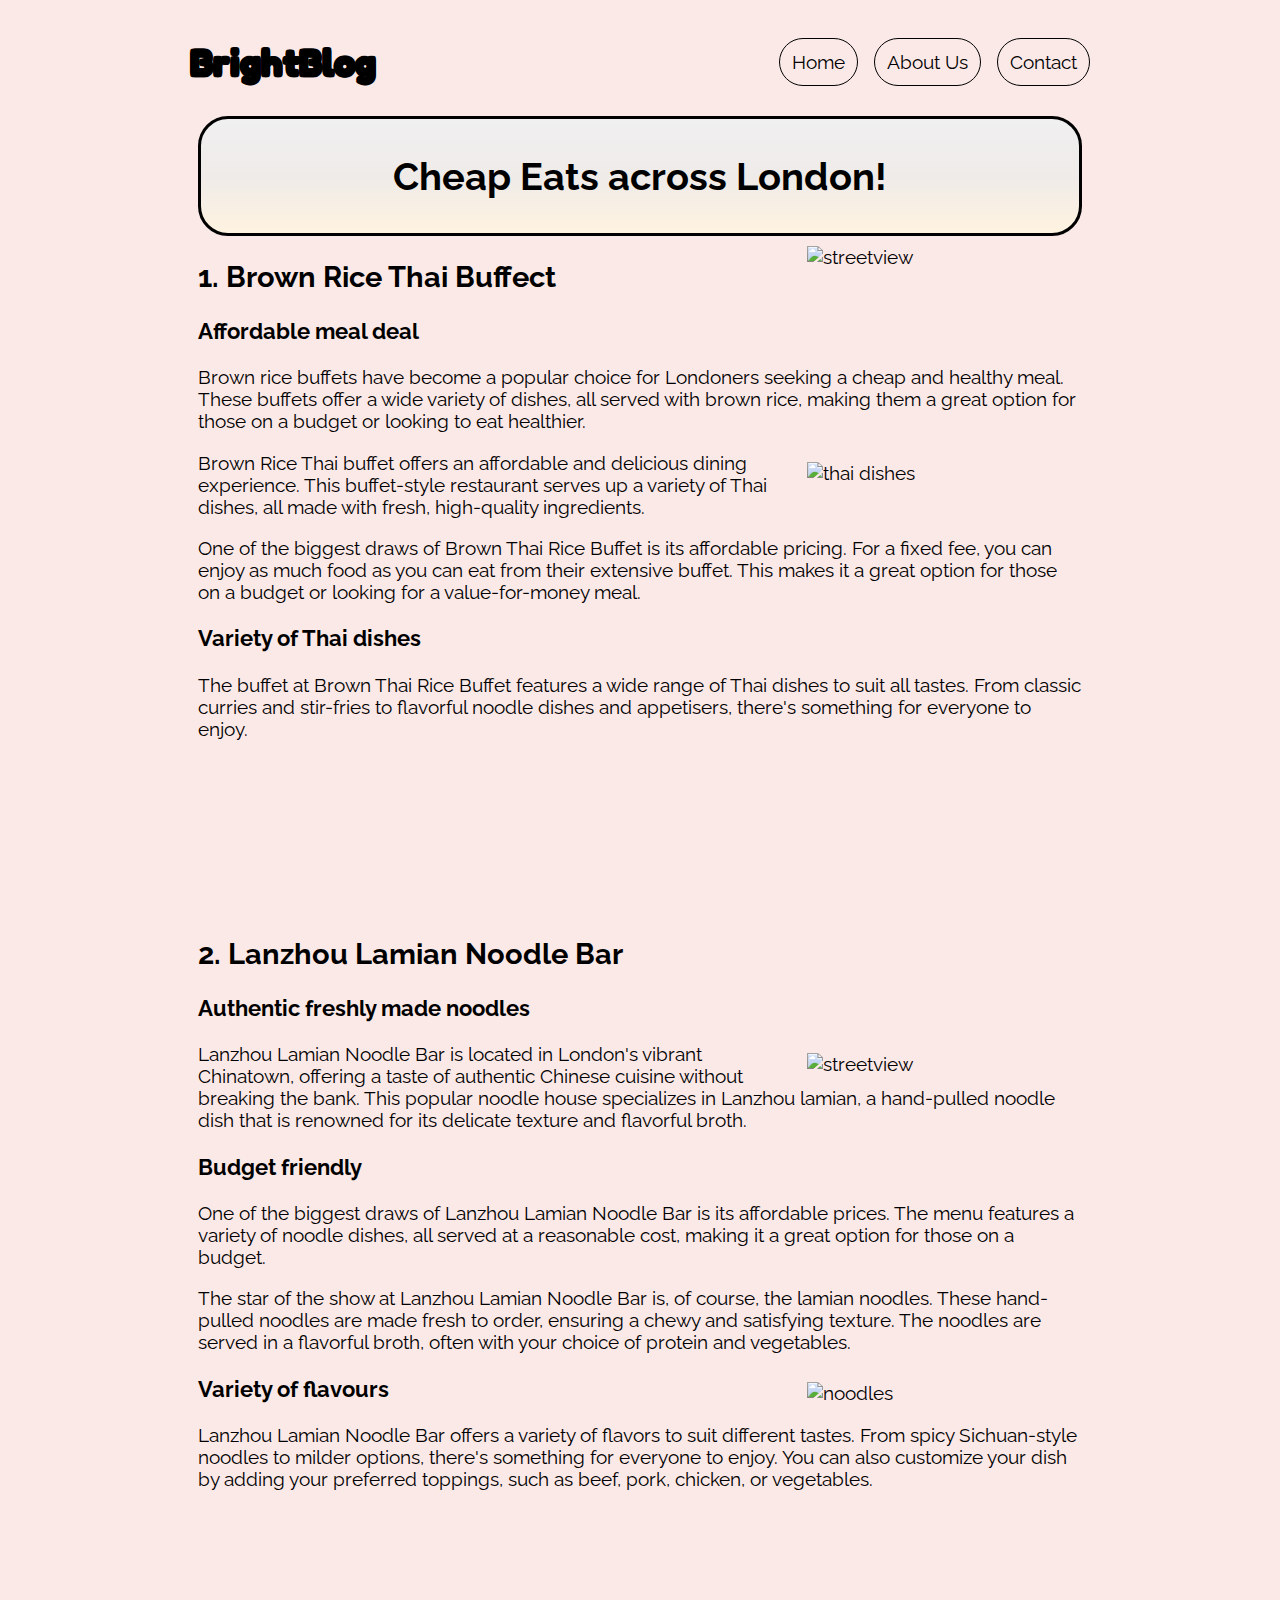
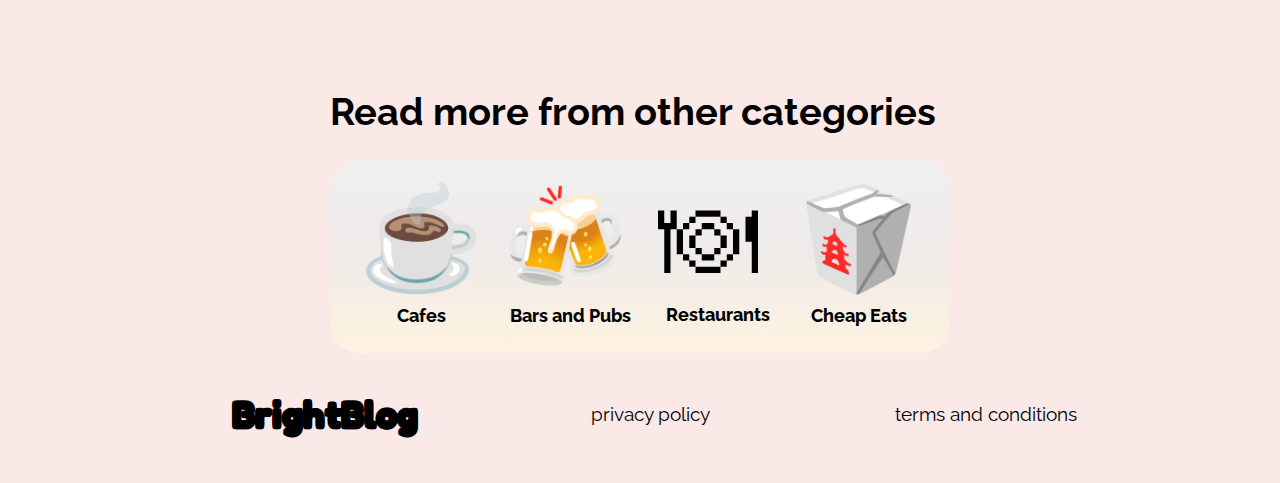
==== cheapeats.html @ 9349f17e "Add files via upload" ====
<!DOCTYPE html>
<html lang="en">
<head>
    <link rel="stylesheet" href="cheapeats.css">
    <script src="app.js"></script>
    <link href="https://fonts.googleapis.com/css2?family=Fredoka+One&display=swap" rel="stylesheet">
    <link rel="preconnect" href="https://fonts.googleapis.com">
<link rel="preconnect" href="https://fonts.gstatic.com" crossorigin>
<link href="https://fonts.googleapis.com/css2?family=Raleway:ital,wght@0,100..900;1,100..900&display=swap" rel="stylesheet">
    <meta charset="UTF-8">
    <meta name="viewport" content="width=device-width, initial-scale=1.0">
    <title>BrightBlogSITE</title>
</head>
<body>
    <header id="main-header">
        <h1 id="logo"> BrightBlog </h1>
        
        <nav>
            <ul id="nav-ul">
                <li><a href="home.html" class="navbutton">Home</a></li>
                <li><a href="home.html#about" class="navbutton">About Us</a></li>
                <li><a href="" class="navbutton">Contact</a></li>
            </ul>
        </nav>
    </header>
    <main>
        <div>
            <article id="main-content">
                <h1> Cheap Eats across London! </h1>              
            </article>

            <img src="https://brownriceuk.co.uk/wp-content/uploads/2023/06/2E2A7581-1024x683.jpg" alt="streetview" width="30%" height="20%">
            <h2>1. Brown Rice Thai Buffect</h2>
            <h3> Affordable meal deal</h3>
            <p>Brown rice buffets have become a popular choice for Londoners seeking a cheap and healthy meal. These buffets offer a wide variety of dishes, all served with brown rice, making them a great option for those on a budget or looking to eat healthier.</p>

            <img src="https://rs-menus-api.roocdn.com/images/cf2b24ae-8887-424c-8da6-3cdeb17cf72a/image.jpeg" alt="thai dishes" height="20%" width="30%">
            <p>Brown Rice Thai buffet offers an affordable and delicious dining experience. This buffet-style restaurant serves up a variety of Thai dishes, all made with fresh, high-quality ingredients.</p>
            <p>One of the biggest draws of Brown Thai Rice Buffet is its affordable pricing. For a fixed fee, you can enjoy as much food as you can eat from their extensive buffet. This makes it a great option for those on a budget or looking for a value-for-money meal.</p>
            <h3>Variety of Thai dishes</h3> 
            <p>The buffet at Brown Thai Rice Buffet features a wide range of Thai dishes to suit all tastes. From classic curries and stir-fries to flavorful noodle dishes and appetisers, there's something for everyone to enjoy.</p>
            <iframe src="https://www.google.com/maps/embed?pb=!1m18!1m12!1m3!1d2482.8384165953976!2d-0.20798202367857943!3d51.51618037181527!2m3!1f0!2f0!3f0!3m2!1i1024!2i768!4f13.1!3m3!1m2!1s0x4876101dde1a97d5%3A0x62882536777fd6a0!2sBrown%20Rice!5e0!3m2!1sen!2suk!4v1726261151093!5m2!1sen!2suk" width="100%" height="30%" style="border:0;" allowfullscreen="" loading="lazy" referrerpolicy="no-referrer-when-downgrade"></iframe>
                
         
            <h2> 2. Lanzhou Lamian Noodle Bar </h2>
         <h3> Authentic freshly made noodles</h3>
            <img src="https://static.wixstatic.com/media/61da97_d0f841e179ab49daae19976b06861cb4~mv2.jpeg/v1/fill/w_640,h_480,al_c,q_80,usm_0.66_1.00_0.01,enc_auto/61da97_d0f841e179ab49daae19976b06861cb4~mv2.jpeg" alt="streetview" height="30%" width="30%">
         <p>Lanzhou Lamian Noodle Bar is located in London's vibrant Chinatown, offering a taste of authentic Chinese cuisine without breaking the bank. This popular noodle house specializes in Lanzhou lamian, a hand-pulled noodle dish that is renowned for its delicate texture and flavorful broth.</p>
            <h3>Budget friendly</h3>
            <p>One of the biggest draws of Lanzhou Lamian Noodle Bar is its affordable prices. The menu features a variety of noodle dishes, all served at a reasonable cost, making it a great option for those on a budget.</p>
            <p>The star of the show at Lanzhou Lamian Noodle Bar is, of course, the lamian noodles. These hand-pulled noodles are made fresh to order, ensuring a chewy and satisfying texture. The noodles are served in a flavorful broth, often with your choice of protein and vegetables.</p>
            <img src="https://footprints-tours.com/wp-content/uploads/2018/12/Lanzhou-Lamian-Noodle-Bar-London-Walking-Tours.jpg" alt="noodles" height="30%" width="30%">
            <h3>Variety of flavours</h3>
            <p>Lanzhou Lamian Noodle Bar offers a variety of flavors to suit different tastes. From spicy Sichuan-style noodles to milder options, there's something for everyone to enjoy. You can also customize your dish by adding your preferred toppings, such as beef, pork, chicken, or vegetables.</p>
            <iframe src="https://www.google.com/maps/embed?pb=!1m18!1m12!1m3!1d2483.093818116247!2d-0.13037582337967105!3d51.51149477181424!2m3!1f0!2f0!3f0!3m2!1i1024!2i768!4f13.1!3m3!1m2!1s0x487604d24c1e7bd3%3A0x314bae83752ad760!2sLanzhou%20Lamian%20Noodle%20Bar!5e0!3m2!1sen!2suk!4v1726261539603!5m2!1sen!2suk" width="100%" height="30%" style="border:0;" allowfullscreen="" loading="lazy" referrerpolicy="no-referrer-when-downgrade"></iframe>

        
        </div>
        <section>
            <h1> Read more from other categories</h1>
            <nav>
                <ul>
                    <li><span style='font-size:100px;'>&#9749;</span><a href="matcha.html">Cafes</a></li>
                    <li><span style='font-size:100px;'>&#127867;</span><a href="drinks.html">Bars and Pubs</a></li>
                    <li><span style='font-size:100px;'>&#127869;</span><a href="restaurants.html">Restaurants</a></li>
                    <li><span style='font-size:100px;'>&#129377;</span><a href="cheapeats.html">Cheap Eats</a></li>
                        
                </ul>
            </nav>
        </section>

    </main>

    <footer>
        <nav>
         
                <ul id="footer-ul">
                    <h1 id="logo"> BrightBlog </h1>
                    <li><a href="">privacy policy</a></li>
                    <li><a href="">terms and conditions</a></li>
                </ul>
            </nav>
    
    </footer>
</body>
</html>
---- cheapeats.css ----
body{
    background-color: #FBE9E7;
    font-family: "Raleway", sans-serif;
  font-optical-sizing: auto;
  font-weight: <weight>;
  font-style: normal
    margin: 0px;
    font-size: 1.5vw;
}
#main-header{
    display: flex;
    height: 12vh;
    align-items: center;
    justify-content: space-around;

}
#logo {
    margin: 0px;
    padding: 8px;
    font-family: "Fredoka One", sans-serif;
    text-shadow: 
    1px 1px 0px black,
    -1px 1px 0px black,
    1px -1px 0px black,
    -1px -1px 0px black;
}
ul {
    margin: 0px;
}




body > header{
    background-color:#FBE9E7;
    color:black;
}

#nav-ul {
    display: flex;
}

#nav-ul > li {
    padding: 8px;
}
body > header > nav > ul {
    list-style: none;
    text-decoration: none;
}

.navbutton {
    color: black;
    text-decoration: none;
    padding: 12px;
    border: 1px solid black;
    border-radius: 30px;
    cursor: pointer;
    transition: all 0.3s ease-in-out;
}
.navbutton:hover{
    color: #F9A825;

}

body > main {
    width: 70%;
    margin: auto;
}

#main-content{
    padding: 1%;
    border: 3px solid;
    border-radius: 30px;
    background:linear-gradient(to bottom, #f0f0f0,#EFEBE9,#FFF3E0);
    text-align: center;
}
img{
    float: inline-end;
    padding: 10px;
}
section{
    padding-left: 15%;
    padding-right: 15%;
}
section > h1{
    align-items: center;
   
}
section > nav > ul {
    display: flex;
    align-items: center;
    justify-content:space-around;
    list-style: none;
    background:linear-gradient(to bottom, #f0f0f0,#EFEBE9,#FFF3E0);

    border-radius: 30px;
    padding: 1em 1em;
    
}

section > nav > ul > li > a{
    text-align: center;
    text-decoration: none;
    display: flex;
    justify-content: space-around;
    font-size: large;
    color:black;
    font-weight: 750;
    
    padding: 8px;
    cursor: pointer;
    transition: all 0.3s ease-in-out;
    
}
section > nav > ul > li > a:hover{
    color: #F9A825;

}
footer {
    justify-content: space-evenly;
    padding: 30px;
}

#footer-ul {
    display: flex;
    list-style: none;
    align-items: center;
    justify-content: space-evenly;
}

#footer-ul > li > a {
    text-decoration: none;
    color: black;
    list-style-type: none;
    display: flex;
    list-style: none;
    align-items: center;
    justify-content: space-evenly;
    margin: 1em 1em;
}
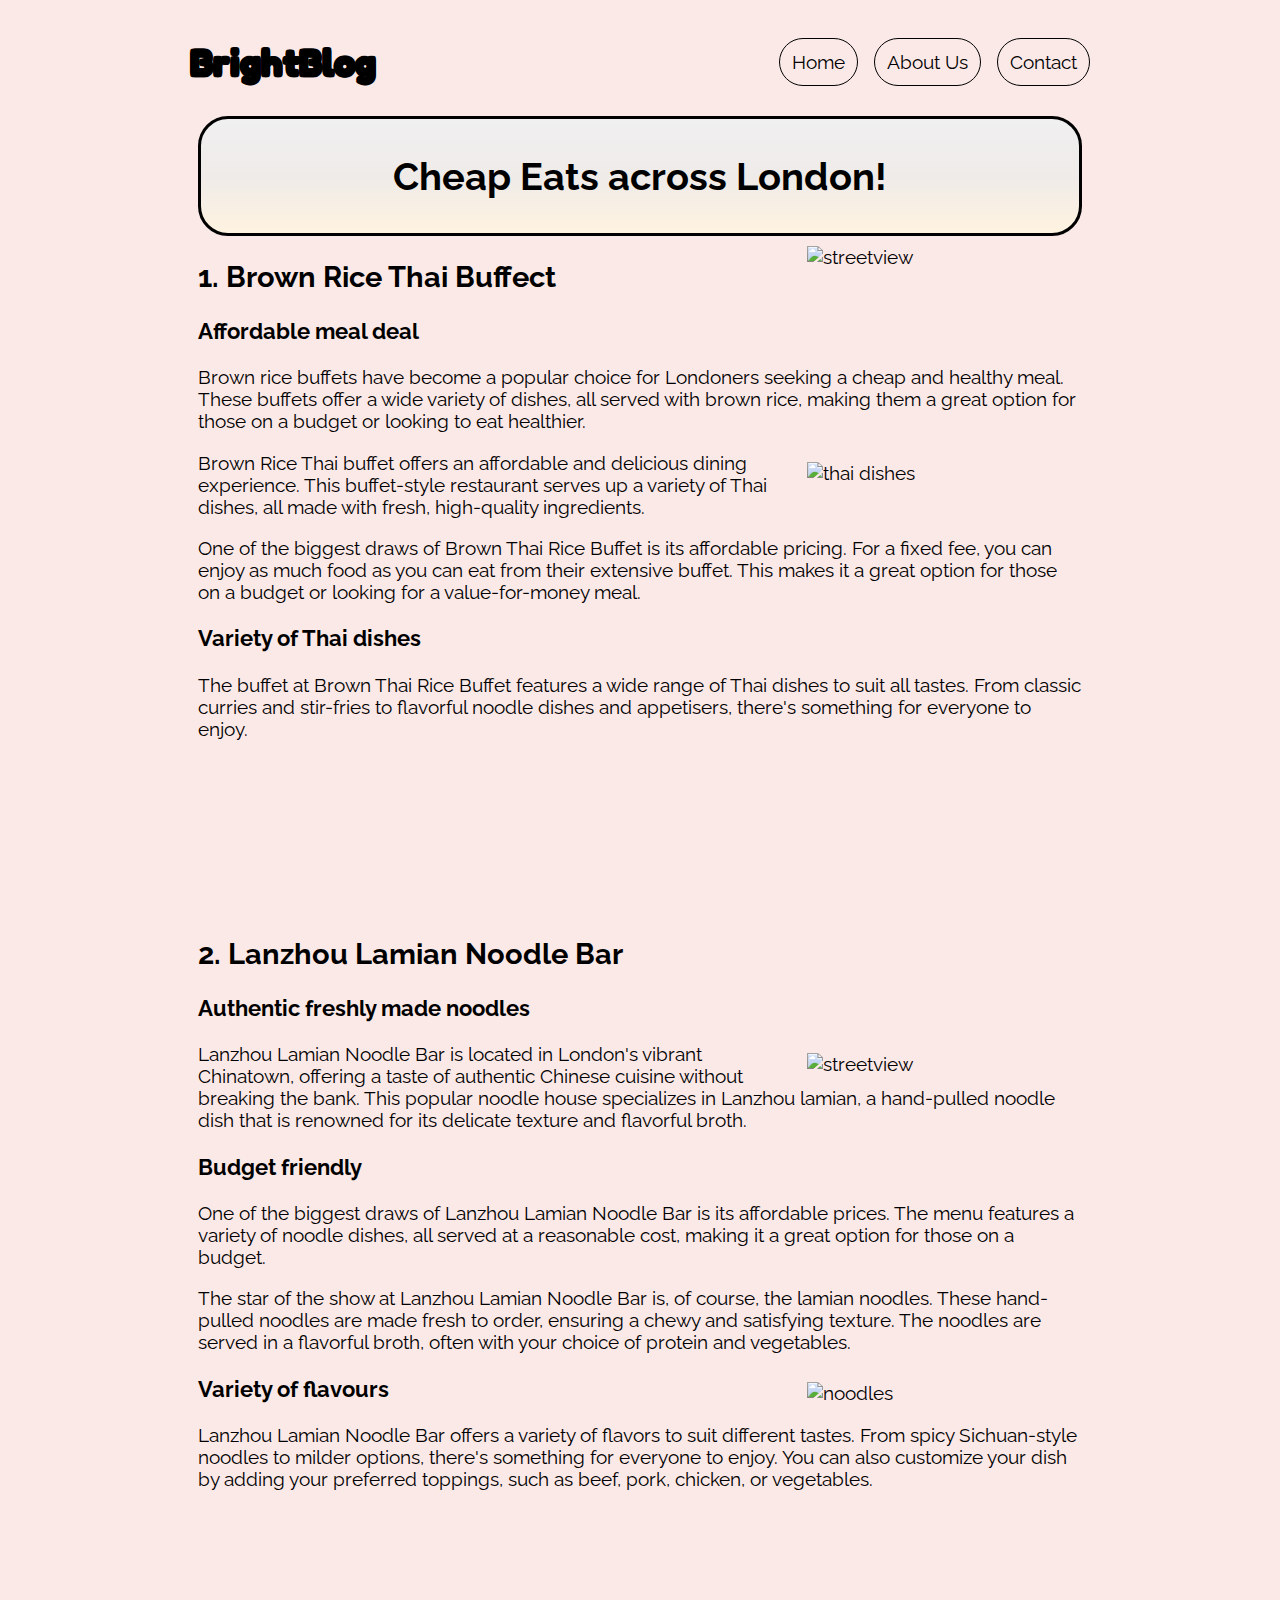
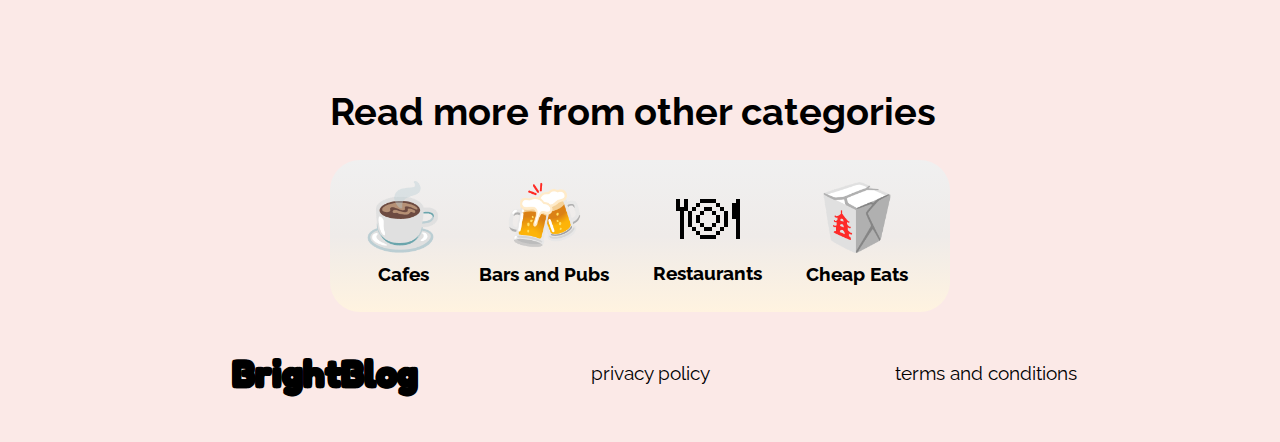
==== commit 013ccd0e: "commit" ====
--- a/cheapeats.html
+++ b/cheapeats.html
@@ -17,8 +17,8 @@
         
         <nav>
             <ul id="nav-ul">
-                <li><a href="home.html" class="navbutton">Home</a></li>
-                <li><a href="home.html#about" class="navbutton">About Us</a></li>
+                <li><a href="index.html" class="navbutton">Home</a></li>
+                <li><a href="index.html#about" class="navbutton">About Us</a></li>
                 <li><a href="" class="navbutton">Contact</a></li>
             </ul>
         </nav>
@@ -60,10 +60,10 @@
             <h1> Read more from other categories</h1>
             <nav>
                 <ul>
-                    <li><span style='font-size:100px;'>&#9749;</span><a href="matcha.html">Cafes</a></li>
-                    <li><span style='font-size:100px;'>&#127867;</span><a href="drinks.html">Bars and Pubs</a></li>
-                    <li><span style='font-size:100px;'>&#127869;</span><a href="restaurants.html">Restaurants</a></li>
-                    <li><span style='font-size:100px;'>&#129377;</span><a href="cheapeats.html">Cheap Eats</a></li>
+                    <li><span style='font-size: 5vw;'>&#9749;</span><a href="matcha.html">Cafes</a></li>
+                    <li><span style='font-size: 5vw;'>&#127867;</span><a href="drinks.html">Bars and Pubs</a></li>
+                    <li><span style='font-size: 5vw;'>&#127869;</span><a href="restaurants.html">Restaurants</a></li>
+                    <li><span style='font-size: 5vw;'>&#129377;</span><a href="cheapeats.html">Cheap Eats</a></li>
                         
                 </ul>
             </nav>
@@ -83,4 +83,4 @@
     
     </footer>
 </body>
-</html>+</html>
--- a/cheapeats.css
+++ b/cheapeats.css
@@ -88,11 +88,11 @@
 }
 section > nav > ul {
     display: flex;
-    align-items: center;
+    align-items:center;
+    text-align: center;
     justify-content:space-around;
     list-style: none;
     background:linear-gradient(to bottom, #f0f0f0,#EFEBE9,#FFF3E0);
-
     border-radius: 30px;
     padding: 1em 1em;
     
@@ -103,10 +103,9 @@
     text-decoration: none;
     display: flex;
     justify-content: space-around;
-    font-size: large;
+    font-size:inherit;
     color:black;
     font-weight: 750;
-    
     padding: 8px;
     cursor: pointer;
     transition: all 0.3s ease-in-out;
